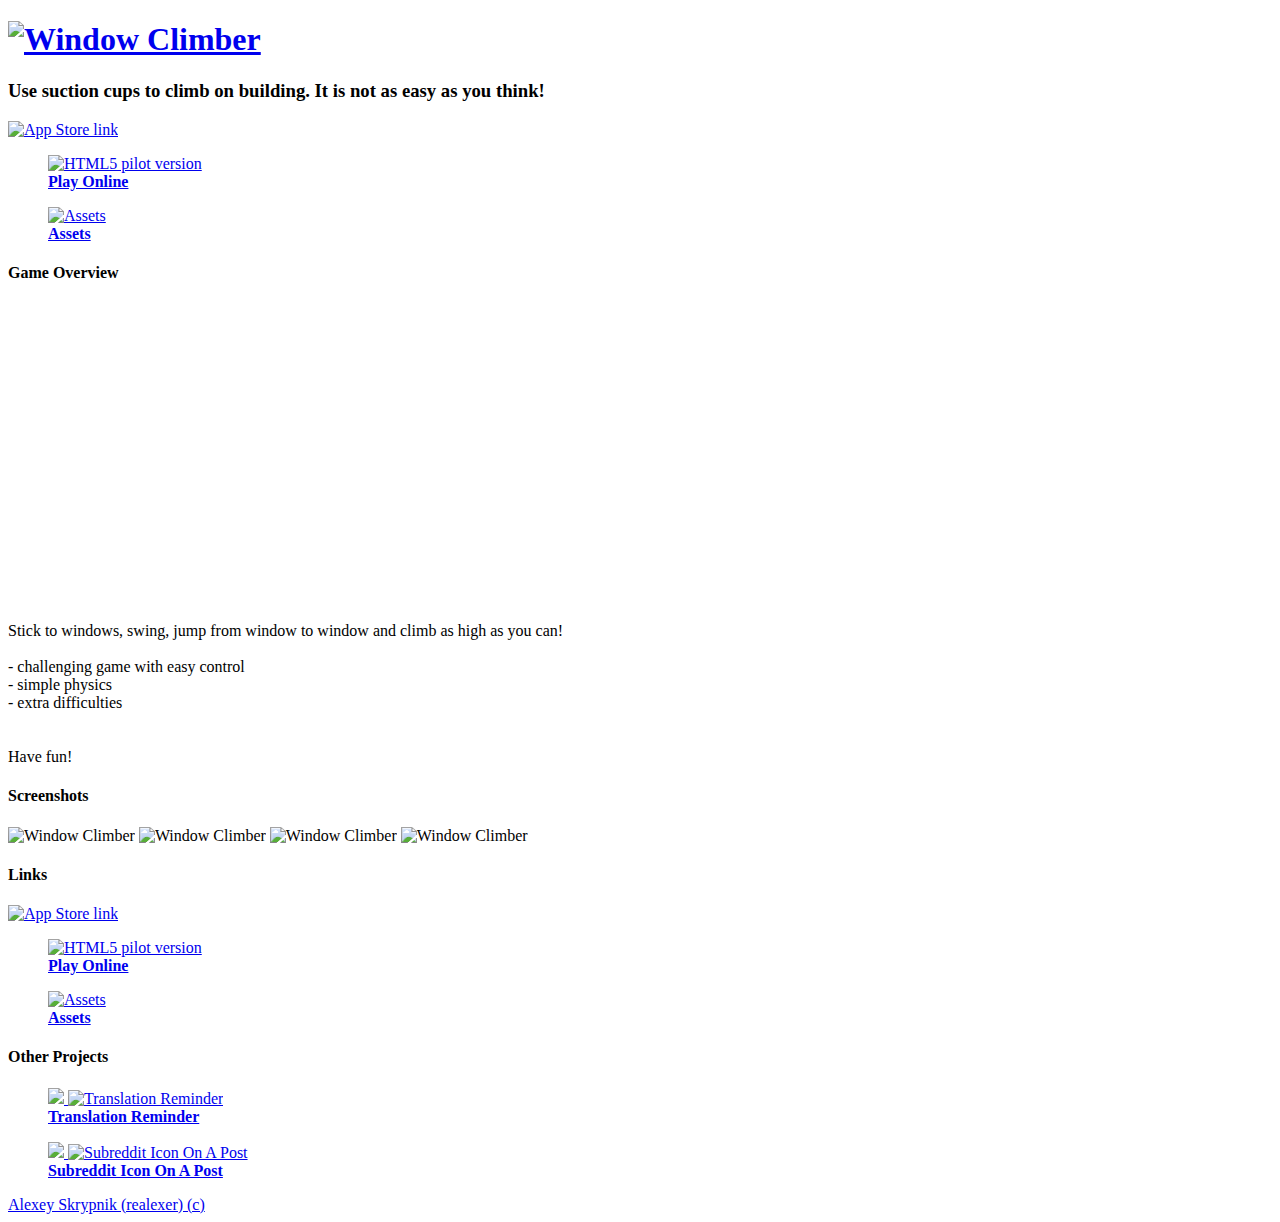
==== index.html @ 30dc94fa "Update index.html" ====
<!DOCTYPE html>
<html prefix="og: http://ogp.me/ns#" lang="en">
<head>
    <meta http-equiv="Content-Type" content="text/html; charset=utf-8" />
    <meta name="keywords" content="Window Climber, Alexey Skrypnik, Games, Entertainment, challenge, ios apps, app, appstore, app store, iphone, ipad, ipod touch, itouch, itunes" />

    <meta name="description" content="Use suction cups to climb on building. It is not as easy as you think!" />
    <meta content="Window Climber" property="og:title" />
    <meta content="Use suction cups to climb on building. It is not as easy as you think! Play on your iPhone/iPad or online with HTML5." property="og:description" />
    <meta content="Window Climber" property="og:site_name" />

    <meta content="http://a1.mzstatic.com/us/r30/Purple3/v4/cd/b7/0e/cdb70e62-fda1-b298-abdb-7829cbf00687/icon320x320.png" property="og:image" />
    <meta content="320" property="og:image:width" />
    <meta content="320" property="og:image:height" />
    <meta content="image/png" property="og:image:type" />

    <title>Window Climber - use suction cups to climb on building. It is not as easy as you think!</title>

    <link href="res/img/Icon-16.png" rel="shortcut icon" />
    <link charset="utf-8" rel="stylesheet" type="text/css" href="res/css/default.css" />
    <link href='http://fonts.googleapis.com/css?family=PT+Sans' rel='stylesheet' type='text/css'>
</head>

<body>
<header class="header">
    <div class="side top-side">

        <h1><a href="http://www.windowclimber.com"><img src="res/img/assets/WindowClimber.png" alt="Window Climber" title="Window Climber"/></a></h1>
        <h3>Use suction cups to climb on building. It is not as easy as you think!</h3>

        <div class="download">

            <a href="https://itunes.apple.com/us/app/window-climber/id894316044">
                <img src="res/img/assets/app_store_icon.png" title="App Store link" alt="App Store link"/>
            </a>

            <figure class="graphic-link-handler">
                <a href="http://realexer.github.io/WindowClimber/">
                    <img src="res/img/assets/HTML5_Icon.png" class="app-icon" title="HTML5 pilot version" alt="HTML5 pilot version"/>
                    <figcaption class="caption"><b>Play Online</b></figcaption>
                </a>
            </figure>

            <figure class="graphic-link-handler">
               <a href="http://www.windowclimber.com/res/assets/">
                   <img src="res/img/Icon-120.png" class="app-icon" title="Aseets" alt="Assets"/>
                   <figcaption class="caption"><b>Assets</b></figcaption>
               </a>
           </figure>

			  <span class="fb-like" data-href="https://www.facebook.com/window.climber.game" data-width="50" data-layout="button" data-action="like" data-show-faces="true" data-share="true"></span>
        </div>

    </div>
</header>

<article>
    <section class="overview">

        <h4>Game Overview</h4>

        <section class="side left-side">
            <iframe width="420" height="315" src="//www.youtube.com/embed/8tE_cx9o0p8" frameborder="0" allowfullscreen></iframe>
        </section>

        <section class="side middle-side">
			Stick to windows, swing, jump from window to window and climb as high as you can!<br/>
			<br/>

			- challenging game with easy control<br/>
			- simple physics<br/>
			- extra difficulties<br/>
			<br/>
			<!--Disclaimer: game is in active development, so graphics and game play could be changed anytime</br>-->
			<br/>
			Have fun!
        </section>
        <div class="clear"></div>
    </section>

    <div class="clear"></div>

    <section class="side bottom-side">
        <h4>Screenshots</h4>
        <img src="res/img/screenshots/1.png" alt="Window Climber" title="Window Climber"/>
        <img src="res/img/screenshots/2.png" alt="Window Climber" title="Window Climber"/>
        <img src="res/img/screenshots/3.png" alt="Window Climber" title="Window Climber"/>
        <img src="res/img/screenshots/4.png" alt="Window Climber" title="Window Climber"/>
    </section>

    <div class="clear"></div>

   <footer class="clear footer">
       <h4>Links</h4>
       <section class="download">
           <a href="https://itunes.apple.com/us/app/window-climber/id894316044">
               <img src="res/img/assets/app_store_icon.png" title="App Store link" alt="App Store link"/>
           </a>

           <figure class="graphic-link-handler">
               <a href="http://realexer.github.io/WindowClimber/">
                   <img src="res/img/assets/HTML5_Icon.png" class="app-icon" title="HTML5 pilot version" alt="HTML5 pilot version"/>
                   <figcaption class="caption"><b>Play Online</b></figcaption>
               </a>
           </figure>

			  <figure class="graphic-link-handler">
               <a href="http://www.windowclimber.com/res/assets/">
                   <img src="res/img/Icon-120.png" class="app-icon" title="Aseets" alt="Assets"/>
                   <figcaption class="caption"><b>Assets</b></figcaption>
               </a>
           </figure>
			 
			 <span class="fb-like" data-href="https://www.facebook.com/window.climber.game" data-width="50" data-layout="button" data-action="like" data-show-faces="true" data-share="true"></span>
       </section>

       <section class="other-works">

           <h4>Other Projects</h4>
           <figure class="graphic-link-handler">
               <a href="https://chrome.google.com/webstore/detail/translation-reminder/nafgndkaacpbmlpddilhagpdhenkcdoa?hl=en">
                   <img src="res/img/assets/Google-Chrome-icon.png" class="platform-icon"/>
                   <img src="res/img/assets/TranslationReminder.png" class="app-icon" title="Translation Reminder" alt="Translation Reminder"/>
                   <figcaption class="caption"><b>Translation Reminder</b></figcaption>
               </a>
           </figure>

           <figure class="graphic-link-handler">
               <a href="https://chrome.google.com/webstore/detail/subreddit-icon-on-a-post/coofkhpnebmdggcigeablplmoifbcljd?hl=en">
                   <img src="res/img/assets/Google-Chrome-icon.png" class="platform-icon"/>
                   <img src="res/img/assets/SubredditIconOnAPost.png" class="app-icon" title="Subreddit Icon On A Post" alt="Subreddit Icon On A Post"/>
                   <figcaption class="caption"><b>Subreddit Icon On A Post</b></figcaption>
               </a>
           </figure>
           <div class="clear"></div>
       </section>

       <section class="copyright">
           <a href="https://www.facebook.com/realexer">Alexey Skrypnik (realexer) (c)</a>
        </section>

   </footer>
</article>

<script>
    (function(i,s,o,g,r,a,m){i['GoogleAnalyticsObject']=r;i[r]=i[r]||function(){
        (i[r].q=i[r].q||[]).push(arguments)},i[r].l=1*new Date();a=s.createElement(o),
            m=s.getElementsByTagName(o)[0];a.async=1;a.src=g;m.parentNode.insertBefore(a,m)
    })(window,document,'script','//www.google-analytics.com/analytics.js','ga');

    ga('create', 'UA-54809679-1', 'auto');
    ga('send', 'pageview');

</script>

<span id="fb-root"></span>
<script>(function(d, s, id) {
    var js, fjs = d.getElementsByTagName(s)[0];
    if (d.getElementById(id)) return;
    js = d.createElement(s); js.id = id;
    js.src = "//connect.facebook.net/en_US/sdk.js#xfbml=1&version=v2.0";
    fjs.parentNode.insertBefore(js, fjs);
}(document, 'script', 'facebook-jssdk'));
</script>

</body>
</html>
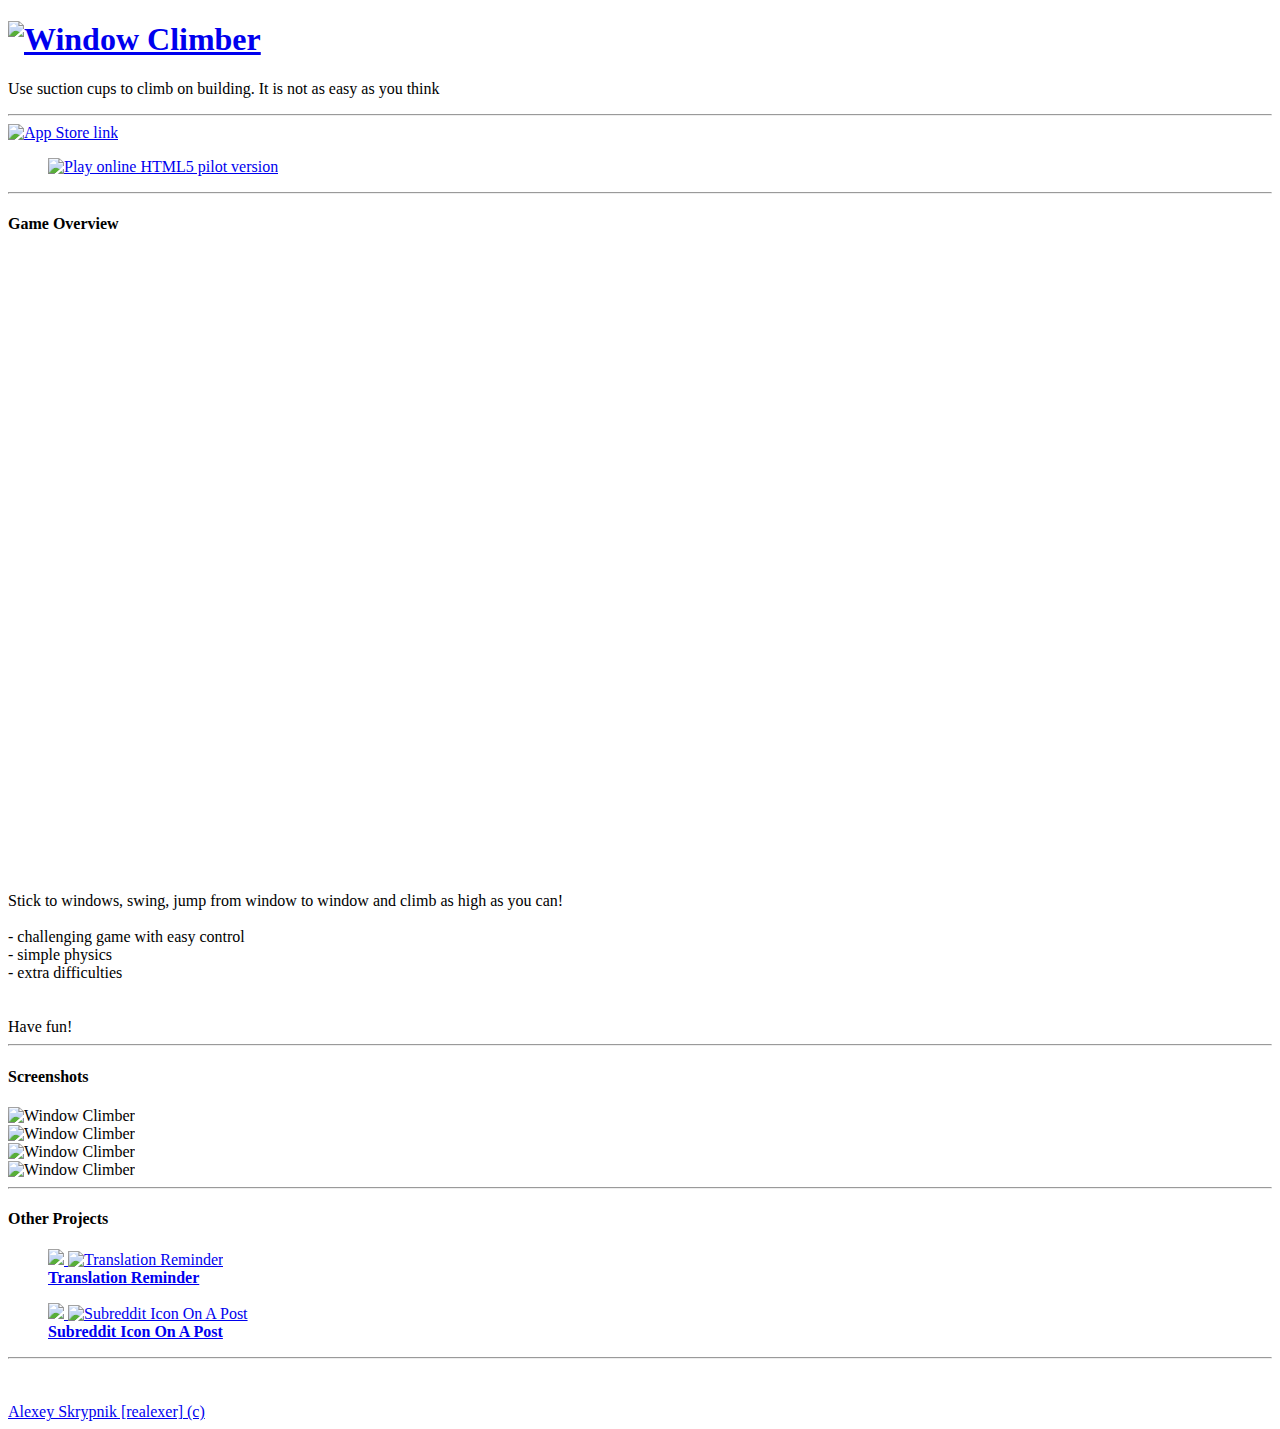
==== commit 09b2db9d: "Update index.html" ====
--- a/index.html
+++ b/index.html
@@ -1,167 +1,164 @@
 <!DOCTYPE html>
 <html prefix="og: http://ogp.me/ns#" lang="en">
-<head>
-    <meta http-equiv="Content-Type" content="text/html; charset=utf-8" />
-    <meta name="keywords" content="Window Climber, Alexey Skrypnik, Games, Entertainment, challenge, ios apps, app, appstore, app store, iphone, ipad, ipod touch, itouch, itunes" />
+	<head>
+		<meta charset="utf-8">
+		<meta name="viewport" content="width=device-width, initial-scale=1">
+		<meta http-equiv="Content-Type" content="text/html; charset=utf-8" />
+		<meta name="keywords" content="Window Climber, Alexey Skrypnik, Games, Entertainment, challenge, ios apps, app, appstore, app store, iphone, ipad, ipod touch, itouch, itunes" />
 
-    <meta name="description" content="Use suction cups to climb on building. It is not as easy as you think!" />
-    <meta content="Window Climber" property="og:title" />
-    <meta content="Use suction cups to climb on building. It is not as easy as you think! Play on your iPhone/iPad or online with HTML5." property="og:description" />
-    <meta content="Window Climber" property="og:site_name" />
+		<meta name="description" content="Use suction cups to climb on building. It is not as easy as you think!" />
+		<meta content="Window Climber" property="og:title" />
+		<meta content="Use suction cups to climb on building. It is not as easy as you think! Play on your iPhone/iPad or online with HTML5." property="og:description" />
+		<meta content="Window Climber" property="og:site_name" />
 
-    <meta content="http://a1.mzstatic.com/us/r30/Purple3/v4/cd/b7/0e/cdb70e62-fda1-b298-abdb-7829cbf00687/icon320x320.png" property="og:image" />
-    <meta content="320" property="og:image:width" />
-    <meta content="320" property="og:image:height" />
-    <meta content="image/png" property="og:image:type" />
+		<meta content="http://a1.mzstatic.com/us/r30/Purple3/v4/cd/b7/0e/cdb70e62-fda1-b298-abdb-7829cbf00687/icon320x320.png" property="og:image" />
+		<meta content="320" property="og:image:width" />
+		<meta content="320" property="og:image:height" />
+		<meta content="image/png" property="og:image:type" />
 
-    <title>Window Climber - use suction cups to climb on building. It is not as easy as you think!</title>
+		<title>Window Climber - use suction cups to climb on building. It is not as easy as you think!</title>
 
-    <link href="res/img/Icon-16.png" rel="shortcut icon" />
-    <link charset="utf-8" rel="stylesheet" type="text/css" href="res/css/default.css" />
-    <link href='http://fonts.googleapis.com/css?family=PT+Sans' rel='stylesheet' type='text/css'>
-</head>
+		<link href="res/img/Icon-16.png" rel="shortcut icon" />
+		<link href='http://fonts.googleapis.com/css?family=PT+Sans' rel='stylesheet' type='text/css'>
+		<link rel="stylesheet" href="res/vendor/bulma/bulma.css"/>
 
-<body>
-<header class="header">
-    <div class="side top-side">
+		<link charset="utf-8" rel="stylesheet" type="text/css" href="res/css/default.css" />
+		
+		<meta name="google-site-verification" content="Rl4DyD6Cd3Mb3LQZWpwN85xbawzpoyt5LFtMo7dMZKU" />
+	</head>
+	<body>
+		<section class="section has-text-centered">
+			<div class="container">
+				<header class="">
+					<h1 class="title">
+						<a href="http://window-climber.top"><img src="res/img/assets/WindowClimber.png" alt="Window Climber" title="Window Climber"/></a>
+					</h1>
+					<p class="subtitle">
+						Use suction cups to climb on building. It is not as easy as you think
+					</p>
+				</header>
+				<hr/>
 
-        <h1><a href="http://www.windowclimber.com"><img src="res/img/assets/WindowClimber.png" alt="Window Climber" title="Window Climber"/></a></h1>
-        <h3>Use suction cups to climb on building. It is not as easy as you think!</h3>
+				<div>
+					<div class="columns">
 
-        <div class="download">
+						<div class="column graphic-link-handler">
+							<a href="https://itunes.apple.com/us/app/window-climber/id894316044">
+								<img class="" src="res/img/assets/app_store_icon.png" title="App Store link" alt="App Store link"/>
+							</a>
+						</div>
 
-            <a href="https://itunes.apple.com/us/app/window-climber/id894316044">
-                <img src="res/img/assets/app_store_icon.png" title="App Store link" alt="App Store link"/>
-            </a>
+						<figure class="column graphic-link-handler">
+							<a href="http://realexer.github.io/window-climber-js/">
+								<img src="res/img/assets/HTML5_Icon.png" class="app-icon" title="Play online HTML5 pilot version" alt="Play online HTML5 pilot version"/>
+							</a>
+						</figure>
+					</div>
+				</div>
+				<hr/>
+				<article>
+					<section class="overview">
 
-            <figure class="graphic-link-handler">
-                <a href="http://realexer.github.io/WindowClimber/">
-                    <img src="res/img/assets/HTML5_Icon.png" class="app-icon" title="HTML5 pilot version" alt="HTML5 pilot version"/>
-                    <figcaption class="caption"><b>Play Online</b></figcaption>
-                </a>
-            </figure>
+						<h4 class="title">Game Overview</h4>
 
-            <figure class="graphic-link-handler">
-               <a href="http://www.windowclimber.com/res/assets/">
-                   <img src="res/img/Icon-120.png" class="app-icon" title="Aseets" alt="Assets"/>
-                   <figcaption class="caption"><b>Assets</b></figcaption>
-               </a>
-           </figure>
+						<div class="columns ">
+							<div class="column is-hidden-mobile">
+								<iframe width="400" height="315" src="https://www.youtube.com/embed/8tE_cx9o0p8" frameborder="0" allow="accelerometer; autoplay; encrypted-media; gyroscope; picture-in-picture" allowfullscreen></iframe>
+							</div>
+							<div class="column is-hidden-desktop">
+								<iframe width="320" height="315" src="https://www.youtube.com/embed/8tE_cx9o0p8" frameborder="0" allow="accelerometer; autoplay; encrypted-media; gyroscope; picture-in-picture" allowfullscreen></iframe>
+							</div>
 
-			  <span class="fb-like" data-href="https://www.facebook.com/window.climber.game" data-width="50" data-layout="button" data-action="like" data-show-faces="true" data-share="true"></span>
-        </div>
+							<div class="column has-text-left">
+								Stick to windows, swing, jump from window to window and climb as high as you can!<br/>
+								<br/>
 
-    </div>
-</header>
+								- challenging game with easy control<br/>
+								- simple physics<br/>
+								- extra difficulties<br/>
+								<br/>
+								<!--Disclaimer: game is in active development, so graphics and game play could be changed anytime</br>-->
+								<br/>
+								Have fun!
+							</div>
+						</div>
+					</section>
 
-<article>
-    <section class="overview">
+					<hr/>
+					<div class="">
+						<h4 class="title">Screenshots</h4>
+						<div class="columns">
+							<div class="column"><img src="res/img/screenshots/1.png" alt="Window Climber" title="Window Climber"/></div>
+							<div class="column"><img src="res/img/screenshots/2.png" alt="Window Climber" title="Window Climber"/></div>
+							<div class="column"><img src="res/img/screenshots/3.png" alt="Window Climber" title="Window Climber"/></div>
+							<div class="column"><img src="res/img/screenshots/4.png" alt="Window Climber" title="Window Climber"/></div>
+						</div>
+					</div>
 
-        <h4>Game Overview</h4>
+					<hr/>
 
-        <section class="side left-side">
-            <iframe width="420" height="315" src="//www.youtube.com/embed/8tE_cx9o0p8" frameborder="0" allowfullscreen></iframe>
-        </section>
+					<footer class="clear footer">
 
-        <section class="side middle-side">
-			Stick to windows, swing, jump from window to window and climb as high as you can!<br/>
-			<br/>
+						<div class="">
+							<h4 class="title">Other Projects</h4>
+							<div class="columns">
+								<figure class="column">
+									<a href="https://chrome.google.com/webstore/detail/translation-reminder/nafgndkaacpbmlpddilhagpdhenkcdoa?hl=en">
+										<img src="res/img/assets/Google-Chrome-icon.png" class="platform-icon"/>
+										<img src="res/img/assets/TranslationReminder.png" class="app-icon" title="Translation Reminder" alt="Translation Reminder"/>
+										<figcaption class="caption"><b>Translation Reminder</b></figcaption>
+									</a>
+								</figure>
 
-			- challenging game with easy control<br/>
-			- simple physics<br/>
-			- extra difficulties<br/>
-			<br/>
-			<!--Disclaimer: game is in active development, so graphics and game play could be changed anytime</br>-->
-			<br/>
-			Have fun!
-        </section>
-        <div class="clear"></div>
-    </section>
+								<figure class="column">
+									<a href="https://chrome.google.com/webstore/detail/subreddit-icon-on-a-post/coofkhpnebmdggcigeablplmoifbcljd?hl=en">
+										<img src="res/img/assets/Google-Chrome-icon.png" class="platform-icon"/>
+										<img src="res/img/assets/SubredditIconOnAPost.png" class="app-icon" title="Subreddit Icon On A Post" alt="Subreddit Icon On A Post"/>
+										<figcaption class="caption"><b>Subreddit Icon On A Post</b></figcaption>
+									</a>
+								</figure>
+							</div>
+						</div>
 
-    <div class="clear"></div>
+						<hr/>
 
-    <section class="side bottom-side">
-        <h4>Screenshots</h4>
-        <img src="res/img/screenshots/1.png" alt="Window Climber" title="Window Climber"/>
-        <img src="res/img/screenshots/2.png" alt="Window Climber" title="Window Climber"/>
-        <img src="res/img/screenshots/3.png" alt="Window Climber" title="Window Climber"/>
-        <img src="res/img/screenshots/4.png" alt="Window Climber" title="Window Climber"/>
-    </section>
+						<br/><br/>
 
-    <div class="clear"></div>
+						<div class="copyright">
+							<a href="https://github.com/realexer">Alexey Skrypnik [realexer] (c)</a>
+						</div>
+					</footer>
+				</article>
+			</div>
+		</section>
+		<script>
+			(function (i, s, o, g, r, a, m) {
+				i['GoogleAnalyticsObject'] = r;
+				i[r] = i[r] || function () {
+					(i[r].q = i[r].q || []).push(arguments)
+				}, i[r].l = 1 * new Date();
+				a = s.createElement(o),
+						  m = s.getElementsByTagName(o)[0];
+				a.async = 1;
+				a.src = g;
+				m.parentNode.insertBefore(a, m)
+			})(window, document, 'script', '//www.google-analytics.com/analytics.js', 'ga');
 
-   <footer class="clear footer">
-       <h4>Links</h4>
-       <section class="download">
-           <a href="https://itunes.apple.com/us/app/window-climber/id894316044">
-               <img src="res/img/assets/app_store_icon.png" title="App Store link" alt="App Store link"/>
-           </a>
+			ga('create', 'UA-54809679-1', 'auto');
+			ga('send', 'pageview');
 
-           <figure class="graphic-link-handler">
-               <a href="http://realexer.github.io/WindowClimber/">
-                   <img src="res/img/assets/HTML5_Icon.png" class="app-icon" title="HTML5 pilot version" alt="HTML5 pilot version"/>
-                   <figcaption class="caption"><b>Play Online</b></figcaption>
-               </a>
-           </figure>
+		</script>
 
-			  <figure class="graphic-link-handler">
-               <a href="http://www.windowclimber.com/res/assets/">
-                   <img src="res/img/Icon-120.png" class="app-icon" title="Aseets" alt="Assets"/>
-                   <figcaption class="caption"><b>Assets</b></figcaption>
-               </a>
-           </figure>
-			 
-			 <span class="fb-like" data-href="https://www.facebook.com/window.climber.game" data-width="50" data-layout="button" data-action="like" data-show-faces="true" data-share="true"></span>
-       </section>
-
-       <section class="other-works">
-
-           <h4>Other Projects</h4>
-           <figure class="graphic-link-handler">
-               <a href="https://chrome.google.com/webstore/detail/translation-reminder/nafgndkaacpbmlpddilhagpdhenkcdoa?hl=en">
-                   <img src="res/img/assets/Google-Chrome-icon.png" class="platform-icon"/>
-                   <img src="res/img/assets/TranslationReminder.png" class="app-icon" title="Translation Reminder" alt="Translation Reminder"/>
-                   <figcaption class="caption"><b>Translation Reminder</b></figcaption>
-               </a>
-           </figure>
-
-           <figure class="graphic-link-handler">
-               <a href="https://chrome.google.com/webstore/detail/subreddit-icon-on-a-post/coofkhpnebmdggcigeablplmoifbcljd?hl=en">
-                   <img src="res/img/assets/Google-Chrome-icon.png" class="platform-icon"/>
-                   <img src="res/img/assets/SubredditIconOnAPost.png" class="app-icon" title="Subreddit Icon On A Post" alt="Subreddit Icon On A Post"/>
-                   <figcaption class="caption"><b>Subreddit Icon On A Post</b></figcaption>
-               </a>
-           </figure>
-           <div class="clear"></div>
-       </section>
-
-       <section class="copyright">
-           <a href="https://www.facebook.com/realexer">Alexey Skrypnik (realexer) (c)</a>
-        </section>
-
-   </footer>
-</article>
-
-<script>
-    (function(i,s,o,g,r,a,m){i['GoogleAnalyticsObject']=r;i[r]=i[r]||function(){
-        (i[r].q=i[r].q||[]).push(arguments)},i[r].l=1*new Date();a=s.createElement(o),
-            m=s.getElementsByTagName(o)[0];a.async=1;a.src=g;m.parentNode.insertBefore(a,m)
-    })(window,document,'script','//www.google-analytics.com/analytics.js','ga');
-
-    ga('create', 'UA-54809679-1', 'auto');
-    ga('send', 'pageview');
-
-</script>
-
-<span id="fb-root"></span>
-<script>(function(d, s, id) {
-    var js, fjs = d.getElementsByTagName(s)[0];
-    if (d.getElementById(id)) return;
-    js = d.createElement(s); js.id = id;
-    js.src = "//connect.facebook.net/en_US/sdk.js#xfbml=1&version=v2.0";
-    fjs.parentNode.insertBefore(js, fjs);
-}(document, 'script', 'facebook-jssdk'));
-</script>
-
-</body>
+		<span id="fb-root"></span>
+		<script>(function (d, s, id) {
+				var js, fjs = d.getElementsByTagName(s)[0];
+				if (d.getElementById(id))
+					return;
+				js = d.createElement(s);
+				js.id = id;
+				js.src = "//connect.facebook.net/en_US/sdk.js#xfbml=1&version=v2.0";
+				fjs.parentNode.insertBefore(js, fjs);
+			}(document, 'script', 'facebook-jssdk'));
+		</script>
+	</body>
 </html>
